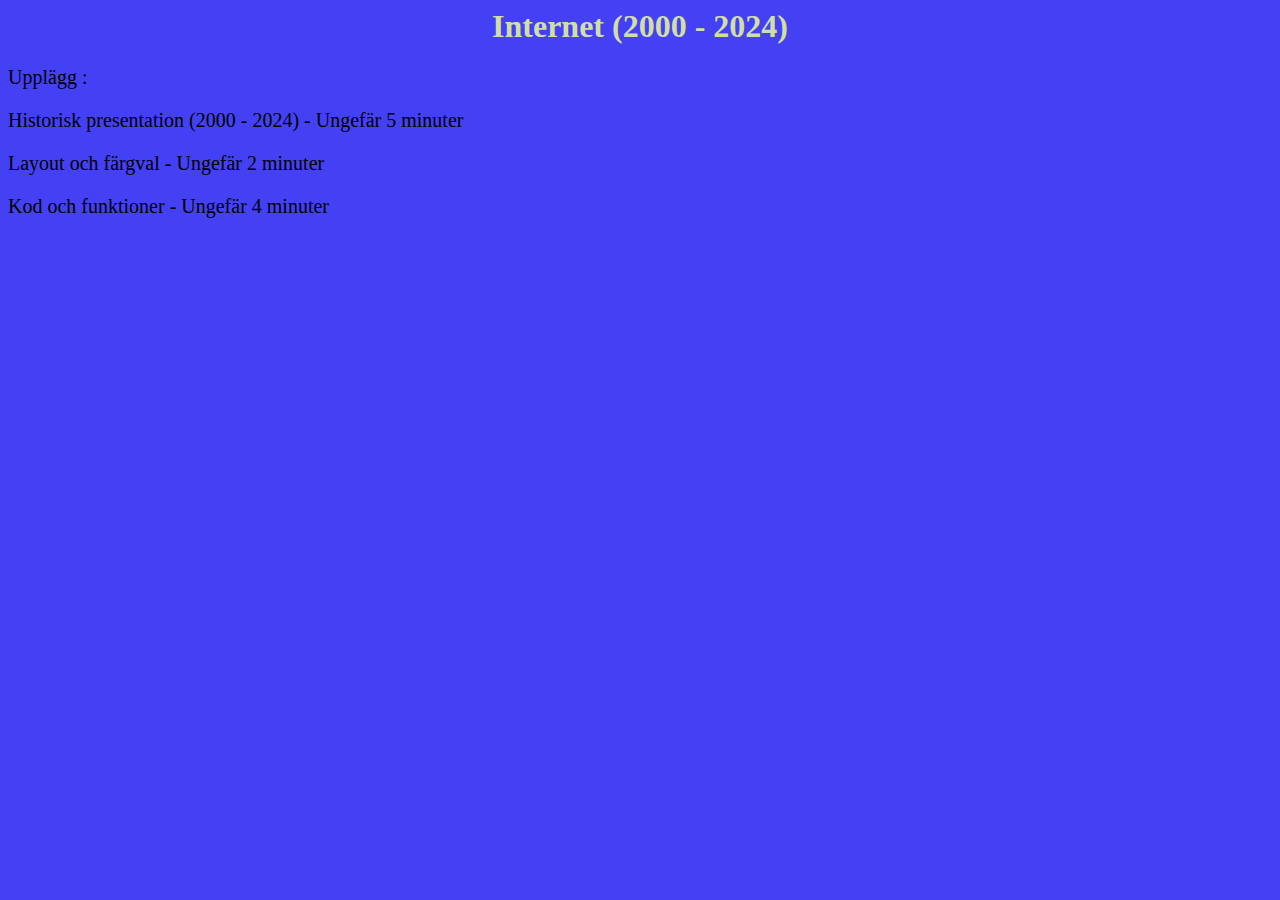
==== index.html @ 7e4db63b "commit 8" ====
<html>
<head>
<title>Webbutveckling presentation</title>
</head>
<link rel="stylesheet" href="styles.css">
<body>
  <h1>Internet (2000 - 2024)</h1>
  <p> Upplägg :</p>
  <p>Historisk presentation (2000 - 2024) - Ungefär 5 minuter</p>
  <p>Layout och färgval - Ungefär 2 minuter</p>
  <p>Kod och funktioner - Ungefär 4 minuter</p> 
</body>
</style>
</html>
---- styles.css ----
body {
  background-color: rgb(68, 65, 244);
}

h1 {
  color: rgb(209, 222, 164);
  text-align: center;
}

p {
  font-family: verdana;
  font-size: 20px;
}
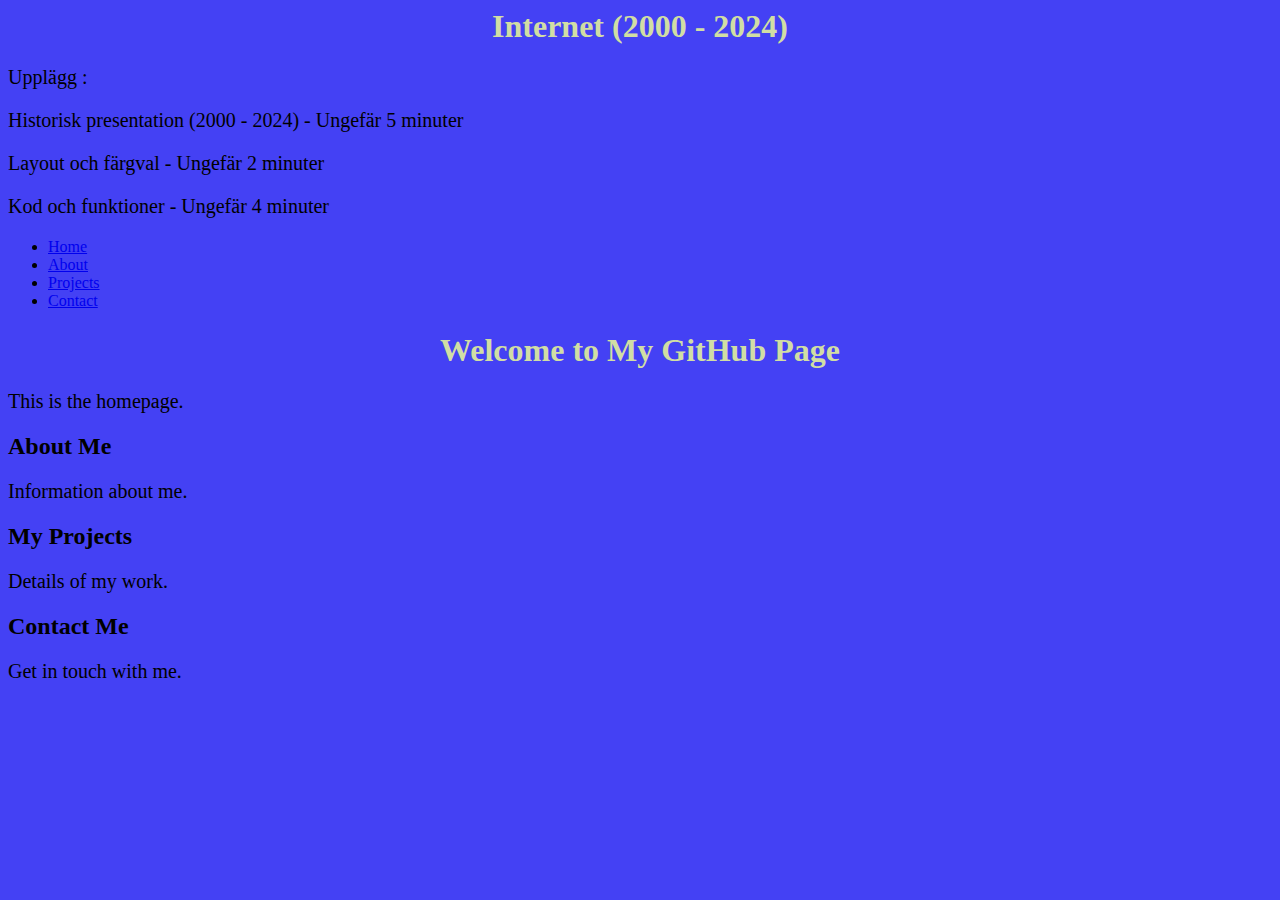
==== commit 1a87918e: "commit 10" ====
--- a/index.html
+++ b/index.html
@@ -10,6 +10,35 @@
   <p>Historisk presentation (2000 - 2024) - Ungefär 5 minuter</p>
   <p>Layout och färgval - Ungefär 2 minuter</p>
   <p>Kod och funktioner - Ungefär 4 minuter</p> 
+
+  <nav class="navbar">
+    <ul class="menu">
+        <li><a href="#home">Home</a></li>
+        <li><a href="#about">About</a></li>
+        <li><a href="#projects">Projects</a></li>
+        <li><a href="#contact">Contact</a></li>
+    </ul>
+</nav>
+
+<!-- Page Content -->
+<div class="content">
+    <section id="home">
+        <h1>Welcome to My GitHub Page</h1>
+        <p>This is the homepage.</p>
+    </section>
+    <section id="about">
+        <h2>About Me</h2>
+        <p>Information about me.</p>
+    </section>
+    <section id="projects">
+        <h2>My Projects</h2>
+        <p>Details of my work.</p>
+    </section>
+    <section id="contact">
+        <h2>Contact Me</h2>
+        <p>Get in touch with me.</p>
+    </section>
+</div>
 </body>
 </style>
 </html>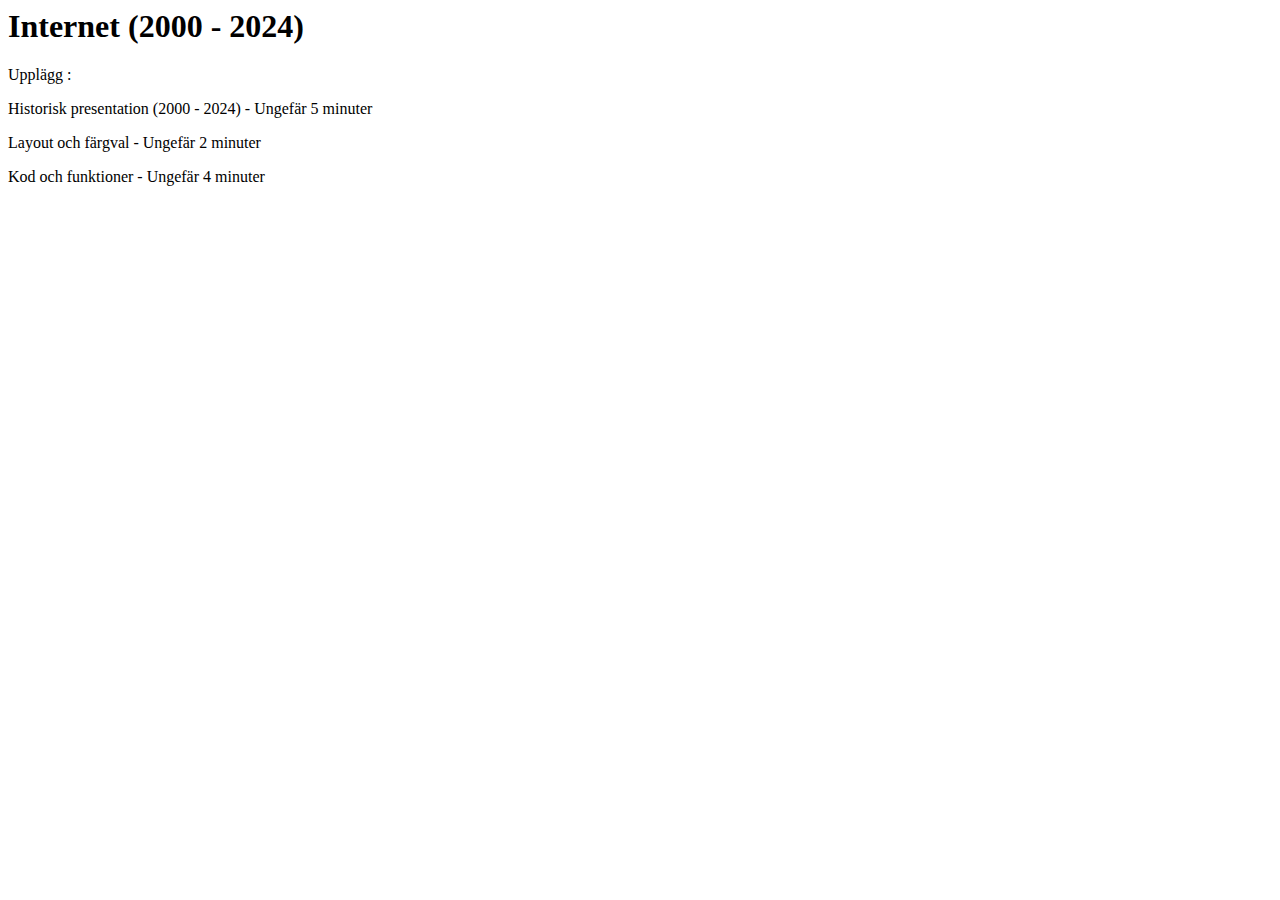
==== commit 192b085f: "commit 11" ====
--- a/index.html
+++ b/index.html
@@ -3,42 +3,13 @@
 <head>
 <title>Webbutveckling presentation</title>
 </head>
-<link rel="stylesheet" href="styles.css">
+<link href="styles.css">
 <body>
   <h1>Internet (2000 - 2024)</h1>
   <p> Upplägg :</p>
   <p>Historisk presentation (2000 - 2024) - Ungefär 5 minuter</p>
   <p>Layout och färgval - Ungefär 2 minuter</p>
   <p>Kod och funktioner - Ungefär 4 minuter</p> 
-
-  <nav class="navbar">
-    <ul class="menu">
-        <li><a href="#home">Home</a></li>
-        <li><a href="#about">About</a></li>
-        <li><a href="#projects">Projects</a></li>
-        <li><a href="#contact">Contact</a></li>
-    </ul>
-</nav>
-
-<!-- Page Content -->
-<div class="content">
-    <section id="home">
-        <h1>Welcome to My GitHub Page</h1>
-        <p>This is the homepage.</p>
-    </section>
-    <section id="about">
-        <h2>About Me</h2>
-        <p>Information about me.</p>
-    </section>
-    <section id="projects">
-        <h2>My Projects</h2>
-        <p>Details of my work.</p>
-    </section>
-    <section id="contact">
-        <h2>Contact Me</h2>
-        <p>Get in touch with me.</p>
-    </section>
-</div>
 </body>
 </style>
 </html>--- a/styles.css
+++ b/styles.css
@@ -1,13 +1,14 @@
 body {
-  background-color: rgb(68, 65, 244);
+  background-color: rgb(137, 238, 228);
 }
 
 h1 {
-  color: rgb(209, 222, 164);
+  color: rgb(10, 10, 4);
   text-align: center;
 }
 
 p {
+  color: rgb(rgb(0, 0, 0));
   font-family: verdana;
   font-size: 20px;
 }
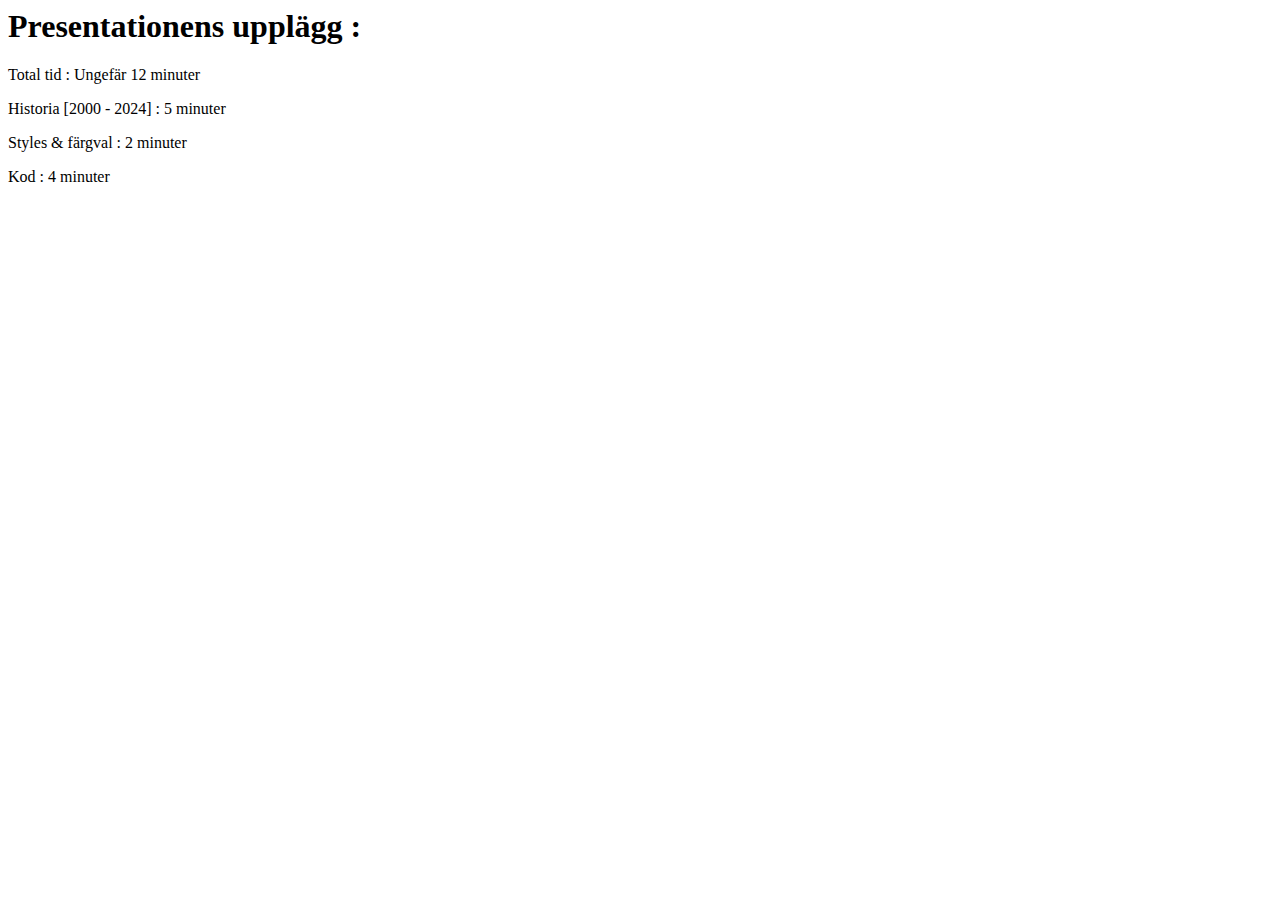
==== commit 3c2181e8: "commit 13" ====
--- a/index.html
+++ b/index.html
@@ -1,15 +1,13 @@
-
 <html>
 <head>
-<title>Webbutveckling presentation</title>
+<title>Internet 2000 - 2024</title>
 </head>
-<link href="styles.css">
 <body>
-  <h1>Internet (2000 - 2024)</h1>
-  <p> Upplägg :</p>
-  <p>Historisk presentation (2000 - 2024) - Ungefär 5 minuter</p>
-  <p>Layout och färgval - Ungefär 2 minuter</p>
-  <p>Kod och funktioner - Ungefär 4 minuter</p> 
+
+  <h1>Presentationens upplägg : </h1>
+  <p>Total tid : Ungefär 12 minuter</p>
+  <p>Historia [2000 - 2024] : 5 minuter</p>
+  <p>Styles & färgval : 2 minuter</p>
+  <p>Kod : 4 minuter</p>
 </body>
-</style>
 </html>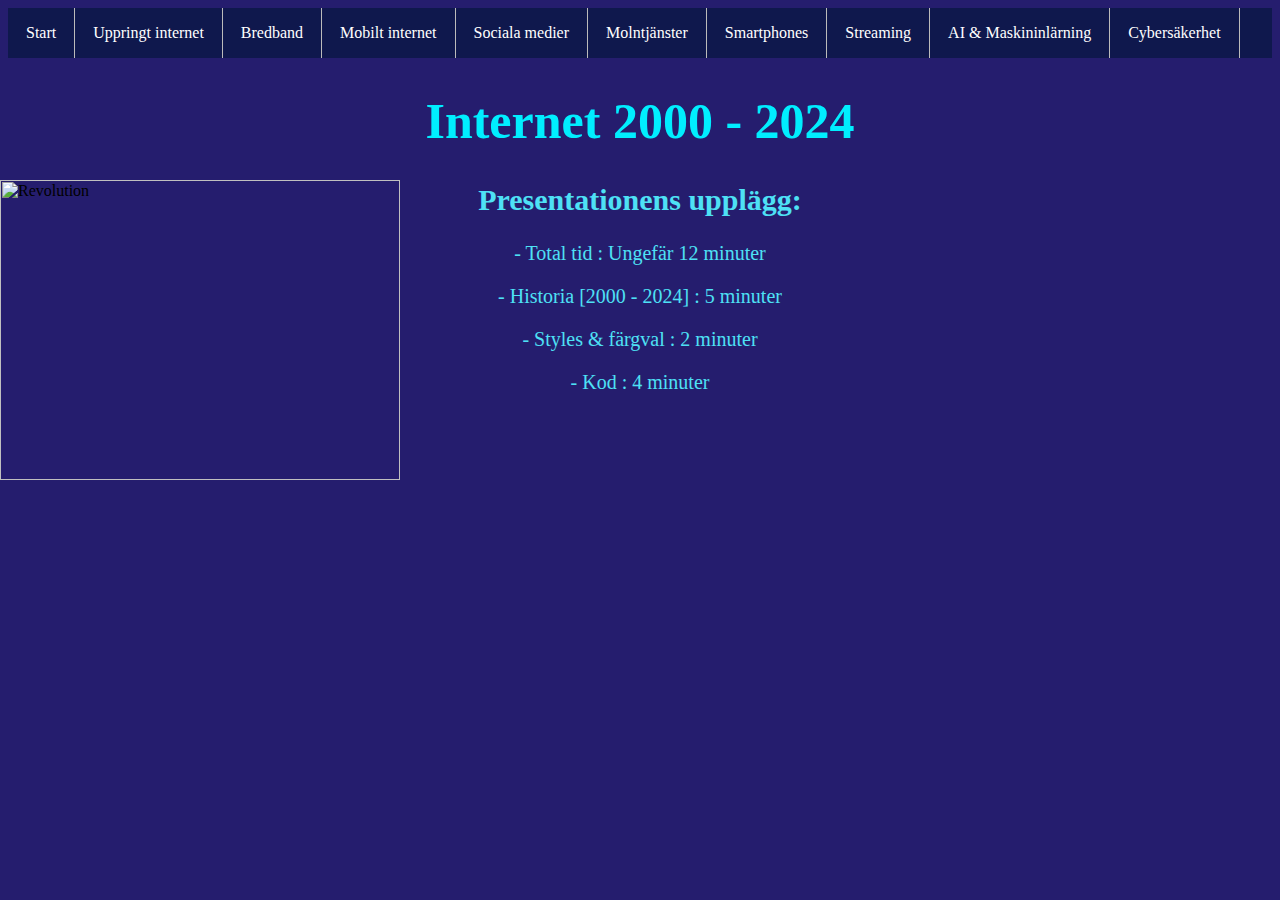
==== commit fb20668e: "update" ====
--- a/index.html
+++ b/index.html
@@ -3,11 +3,36 @@
 <title>Internet 2000 - 2024</title>
 </head>
 <body>
+  <link rel = "stylesheet" href = "styles.css">
 
-  <h1>Presentationens upplägg : </h1>
-  <p>Total tid : Ungefär 12 minuter</p>
-  <p>Historia [2000 - 2024] : 5 minuter</p>
-  <p>Styles & färgval : 2 minuter</p>
-  <p>Kod : 4 minuter</p>
+  <ul>
+    <li><a class="active" href="index.html">Start</a></li>
+    <li><a href="uppringt.html">Uppringt internet</a></li>
+    <li><a href="bredband.html">Bredband</a></li>
+    <li><a href="mobilt.html">Mobilt internet</a></li>
+    <li><a href= "sociala.html">Sociala medier</a></li>
+    <li><a href= "molntjänster.html">Molntjänster</a></li>
+    <li><a href= "smartphones.html">Smartphones</a></li>
+    <li><a href= "streaming.html">Streaming</a></li>
+    <li><a href= "ai.html">AI & Maskininlärning</a></li>
+    <li><a href= "cybersäkerhet.html">Cybersäkerhet</a></li>
+  </ul>
+
+  <h1>Internet 2000 - 2024</h1>
+  <h2>Presentationens upplägg:</h2>
+
+  <!-- Flex container for the text and image -->
+  <div class="flex-container">
+    <div>
+      <p>- Total tid : Ungefär 12 minuter</p>
+      <p>- Historia [2000 - 2024] : 5 minuter</p>
+      <p>- Styles & färgval : 2 minuter</p>
+      <p>- Kod : 4 minuter</p>
+    </div>
+    <div>
+      <img src="https://files.oaiusercontent.com/file-2LJrja1mU6Cxa42Z5NdetMPY?se=2024-10-09T13%3A06%3A31Z&sp=r&sv=2024-08-04&sr=b&rscc=max-age%3D604800%2C%20immutable%2C%20private&rscd=attachment%3B%20filename%3D25f249cc-d69f-4918-8e52-061fbc88a2fd.webp&sig=uJaZRxwNIYx82kDZqcXwipqYSkZRa7svhhcT5IZ%2BMgA%3D" alt="Revolution" width="400" height="300">
+    </div>
+  </div>
+
 </body>
-</html>+</html>
--- a/styles.css
+++ b/styles.css
@@ -0,0 +1,53 @@
+body {
+  background-color: rgb(37, 29, 110);
+}
+
+h1 {
+  color: rgb(0, 238, 255);
+  text-align: center;
+  font-size: 50px;
+}
+
+h2 {
+  color :rgb(78, 225, 245);
+  font-size: 30px;
+  text-align: center;
+}
+
+p {
+  color: rgb(78, 225, 245);
+  font-family: verdana;
+  font-size: 20px;
+  text-align: center;
+}
+
+ul {
+  list-style-type: none;
+  margin: 0;
+  padding: 0;
+  overflow: hidden;
+  background-color: rgb(15, 24, 77);
+}
+
+li {
+  float:left;
+  border-right:1px solid #bbb;
+}
+
+li a {
+  display:block;
+  color: white;
+  text-align:center;
+  padding: 16px 18px;
+  text-decoration: none;
+}
+
+li a:hover {
+  background-color:rgb(78, 225, 245);
+}
+
+img {
+  position: absolute;
+  left: 0;
+  top: 20%; /* Adjust this value if needed to position the image vertically */
+}
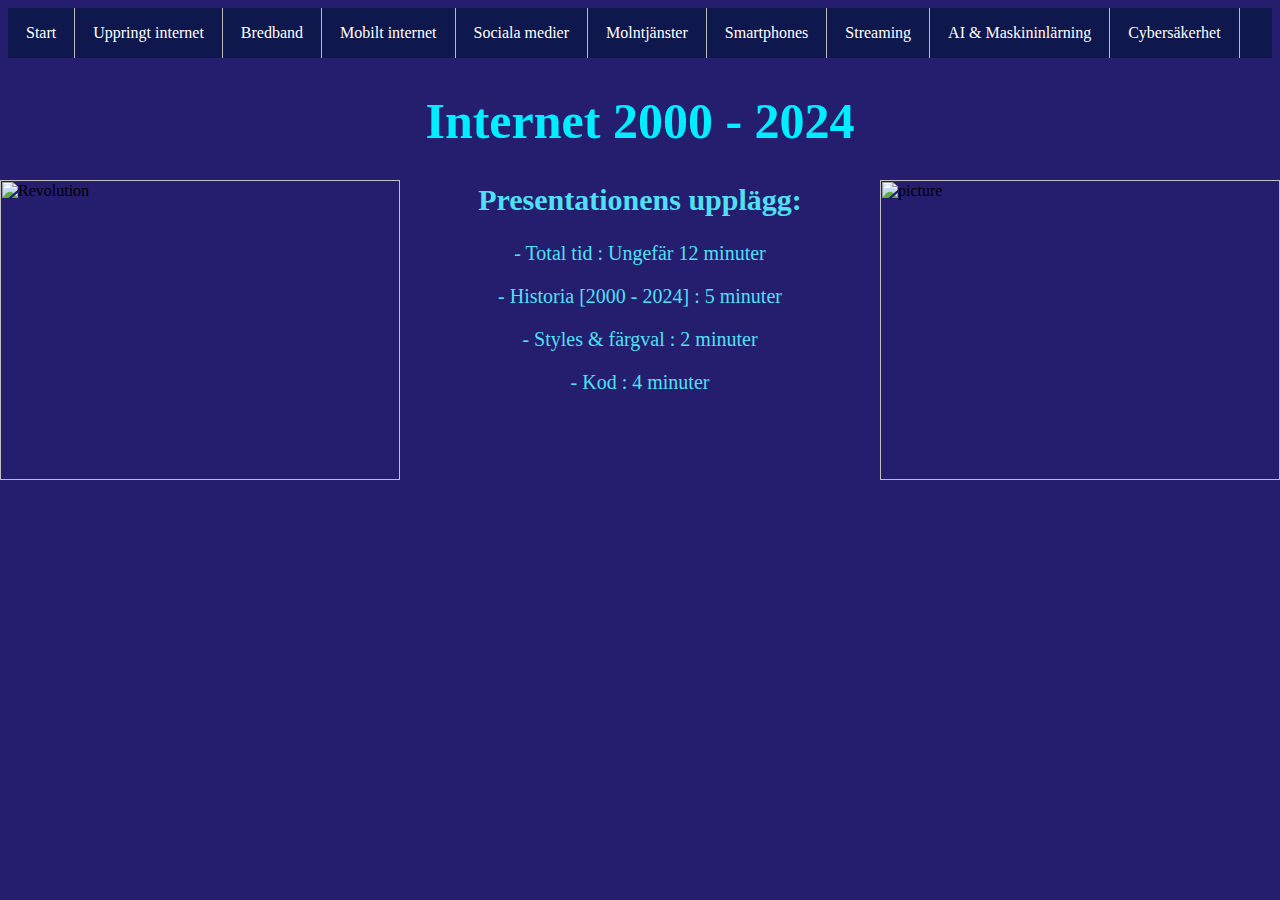
==== commit a8e12c8d: "commit 15" ====
--- a/index.html
+++ b/index.html
@@ -20,19 +20,23 @@
 
   <h1>Internet 2000 - 2024</h1>
   <h2>Presentationens upplägg:</h2>
+  
+<!-- Flex container for the text and image -->
+<div class="flex-container">
+  <div>
+    <p>- Total tid : Ungefär 12 minuter</p>
+    <p>- Historia [2000 - 2024] : 5 minuter</p>
+    <p>- Styles & färgval : 2 minuter</p>
+    <p>- Kod : 4 minuter</p>
+  </div>
+  <div>
+    <img class="image-left" src="https://softwarehouse.au/wp-content/uploads/2024/01/DALL%C2%B7E-2024-01-04-16.55.42-A-dynamic-and-realistic-3D-digital-collage-representing-the-comparison-of-various-web-development-technologies-in-2024.-The-image-should-feature-symbo.webp" alt="Revolution" width="400" height="300">
+  </div>
+  <div>
+    <img class="image-right" src="https://miro.medium.com/v2/resize:fit:1400/1*gtTq-pinn8R6FYKUc27FYA.jpeg" alt="picture" width="400" height="300">
+  </div>
+</div>
 
-  <!-- Flex container for the text and image -->
-  <div class="flex-container">
-    <div>
-      <p>- Total tid : Ungefär 12 minuter</p>
-      <p>- Historia [2000 - 2024] : 5 minuter</p>
-      <p>- Styles & färgval : 2 minuter</p>
-      <p>- Kod : 4 minuter</p>
-    </div>
-    <div>
-      <img src="https://files.oaiusercontent.com/file-2LJrja1mU6Cxa42Z5NdetMPY?se=2024-10-09T13%3A06%3A31Z&sp=r&sv=2024-08-04&sr=b&rscc=max-age%3D604800%2C%20immutable%2C%20private&rscd=attachment%3B%20filename%3D25f249cc-d69f-4918-8e52-061fbc88a2fd.webp&sig=uJaZRxwNIYx82kDZqcXwipqYSkZRa7svhhcT5IZ%2BMgA%3D" alt="Revolution" width="400" height="300">
-    </div>
-  </div>
 
 </body>
 </html>
--- a/styles.css
+++ b/styles.css
@@ -46,8 +46,28 @@
   background-color:rgb(78, 225, 245);
 }
 
-img {
+/* Target the image on the left */
+.image-left {
   position: absolute;
   left: 0;
   top: 20%; /* Adjust this value if needed to position the image vertically */
 }
+
+/* Target the image on the right */
+.image-right {
+  position: absolute;
+  right: 0;
+  top: 20%; /* Adjust this value if needed to position the image vertically */
+}
+
+.image2-right{
+  position: absolute;
+  right: 100;
+  top: 45%; /* Adjust this value if needed to position the image vertically */
+}
+
+.image2-left{
+  position: absolute;
+  left: 100;
+  top: 45%;
+}
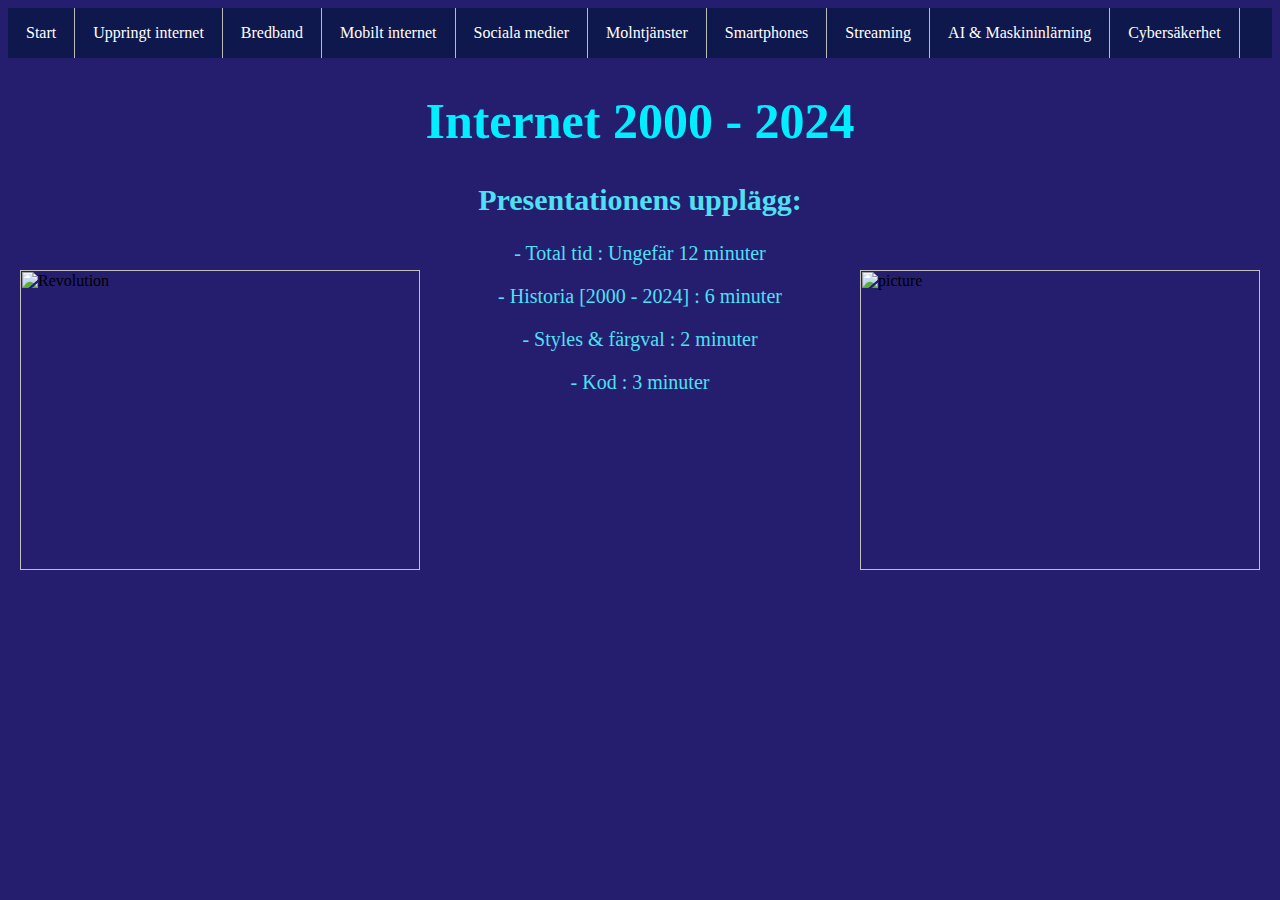
==== commit 5a0f302a: "commit 20" ====
--- a/index.html
+++ b/index.html
@@ -25,9 +25,9 @@
 <div class="flex-container">
   <div>
     <p>- Total tid : Ungefär 12 minuter</p>
-    <p>- Historia [2000 - 2024] : 5 minuter</p>
+    <p>- Historia [2000 - 2024] : 6 minuter</p>
     <p>- Styles & färgval : 2 minuter</p>
-    <p>- Kod : 4 minuter</p>
+    <p>- Kod : 3 minuter</p>
   </div>
   <div>
     <img class="image-left" src="https://softwarehouse.au/wp-content/uploads/2024/01/DALL%C2%B7E-2024-01-04-16.55.42-A-dynamic-and-realistic-3D-digital-collage-representing-the-comparison-of-various-web-development-technologies-in-2024.-The-image-should-feature-symbo.webp" alt="Revolution" width="400" height="300">
--- a/styles.css
+++ b/styles.css
@@ -49,15 +49,15 @@
 /* Target the image on the left */
 .image-left {
   position: absolute;
-  left: 0;
-  top: 20%; /* Adjust this value if needed to position the image vertically */
+  left: 20;
+  top: 30%; /* Adjust this value if needed to position the image vertically */
 }
 
 /* Target the image on the right */
 .image-right {
   position: absolute;
-  right: 0;
-  top: 20%; /* Adjust this value if needed to position the image vertically */
+  right: 20;
+  top: 30%; /* Adjust this value if needed to position the image vertically */
 }
 
 .image2-right{
@@ -71,3 +71,140 @@
   left: 100;
   top: 45%;
 }
+.image3-right{
+  position: absolute;
+  right: 100;
+  top: 47%;
+}
+
+.image3-left{
+  position: absolute;
+  left: 100;
+  top: 47%;
+}
+
+.image4-right{
+  position: absolute;
+  right: 100;
+  top: 60%;
+}
+
+.image4-left{
+  position: absolute;
+  left: 100;
+  top: 60%;
+}
+
+.image4-mid{
+  position: absolute;
+  left: 440;
+  top: 62%;
+}
+
+.image5-left {
+  position: absolute;
+  left: 70px; /* Fixed left position */
+  top: 47%;   /* Vertically centered */
+}
+
+.image5-right {
+  position: absolute;
+  right: 70px; /* Fixed right position */
+  top: 47%;    /* Vertically centered */
+}
+
+.image5-mid {
+  position: absolute;
+  left: 475px; /* Positioned to be between the left and right images */
+  top: 47%;    /* Adjust vertical position as needed */
+}
+
+.image6-left {
+  position: absolute;
+  left: 70px; /* Fixed left position */
+  top: 68%;   /* Vertically centered */
+}
+
+.image6-right {
+  position: absolute;
+  right: 70px; /* Fixed right position */
+  top: 68%;    /* Vertically centered */
+}
+
+.image6-mid {
+  position: absolute;
+  left: 475px; /* Positioned to be between the left and right images */
+  top: 68%;    /* Adjust vertical position as needed */
+}
+
+.image7-left {
+  position: absolute;
+  left: 70px; /* Fixed left position */
+  top: 55%;   /* Vertically centered */
+}
+
+.image7-right {
+  position: absolute;
+  right: 70px; /* Fixed right position */
+  top: 55%;    /* Vertically centered */
+}
+
+.image7-mid {
+  position: absolute;
+  left: 475px; /* Positioned to be between the left and right images */
+  top: 55%;    /* Adjust vertical position as needed */
+}
+
+.image8-left {
+  position: absolute;
+  left: 70px; /* Fixed left position */
+  top: 55%;   /* Vertically centered */
+}
+
+.image8-right {
+  position: absolute;
+  right: 70px; /* Fixed right position */
+  top: 55%;    /* Vertically centered */
+}
+
+.image8-mid {
+  position: absolute;
+  left: 475px; /* Positioned to be between the left and right images */
+  top: 55%;    /* Adjust vertical position as needed */
+}
+
+.image9-left {
+  position: absolute;
+  left: 70px; /* Fixed left position */
+  top: 55%;   /* Vertically centered */
+}
+
+.image9-right {
+  position: absolute;
+  right: 70px; /* Fixed right position */
+  top: 55%;    /* Vertically centered */
+}
+
+.image9-mid {
+  position: absolute;
+  left: 475px; /* Positioned to be between the left and right images */
+  top: 55%;    /* Adjust vertical position as needed */
+}
+
+.image10-left {
+  position: absolute;
+  left: 70px; /* Fixed left position */
+  top: 55%;   /* Vertically centered */
+}
+
+.image10-right {
+  position: absolute;
+  right: 70px; /* Fixed right position */
+  top: 55%;    /* Vertically centered */
+}
+
+.image10-mid {
+  position: absolute;
+  left: 475px; /* Positioned to be between the left and right images */
+  top: 55%;    /* Adjust vertical position as needed */
+}
